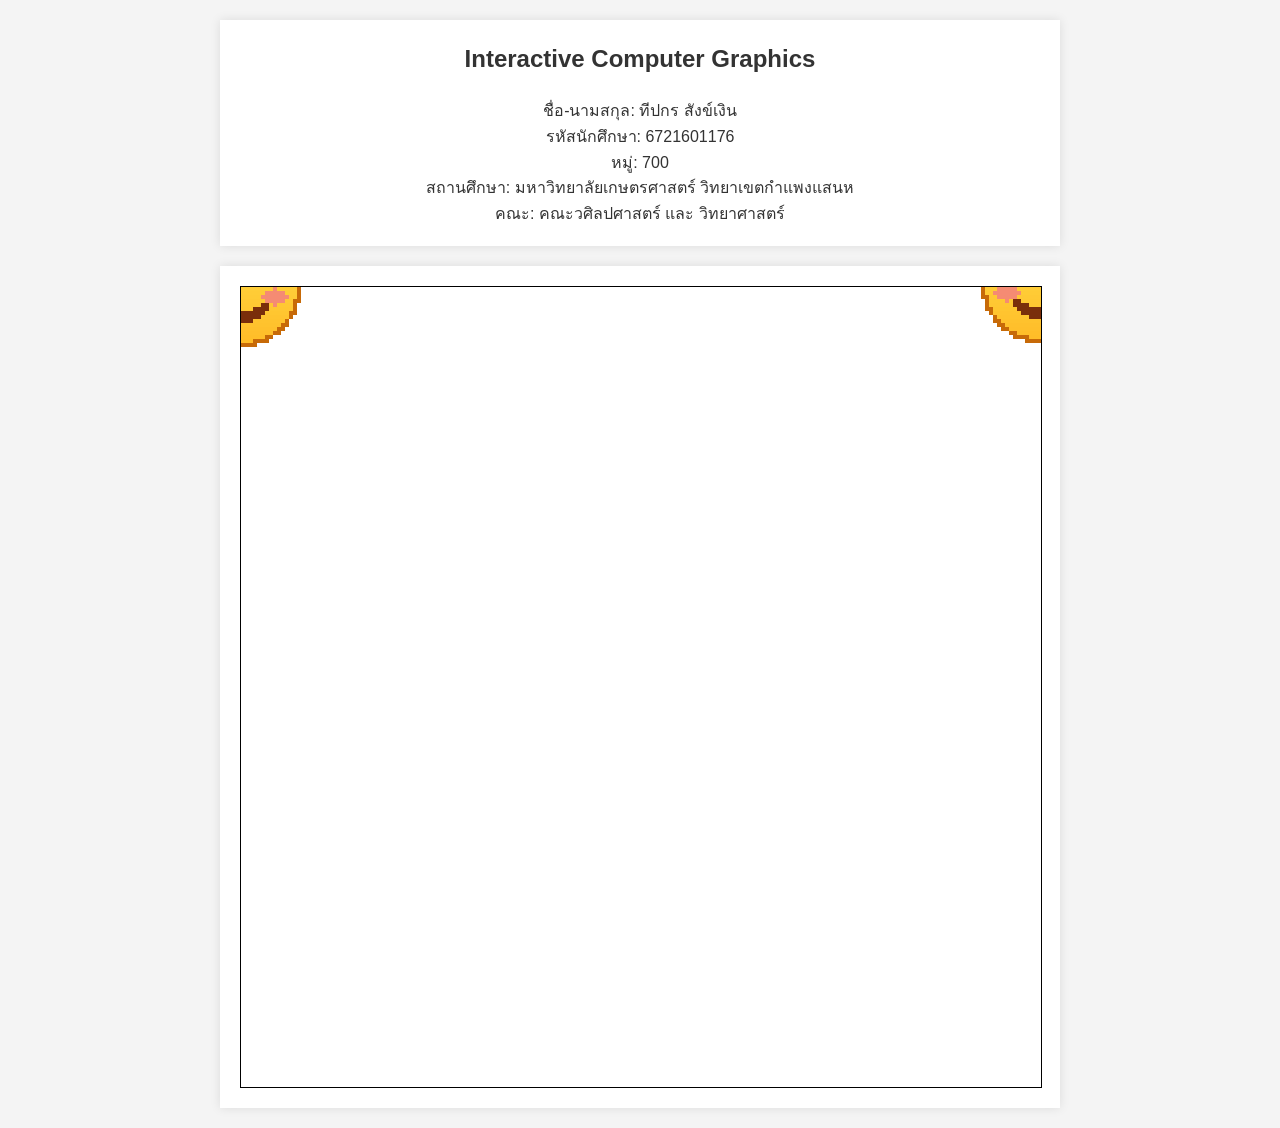
==== index.html @ 4c511ea5 "Add files via upload" ====
<html>
  <head>
    <title>Raster Graphics</title>
    <link rel="stylesheet" href="style.css" />
  </head>
  <body>
    <section class="CV">
      <div class="container">
        <h1>Interactive Computer Graphics</h1>

        <p>ชื่อ-นามสกุล: ทีปกร สังข์เงิน</p>
        <p>รหัสนักศึกษา: 6721601176</p>
        <p>หมู่: 700</p>
        <p>สถานศึกษา: มหาวิทยาลัยเกษตรศาสตร์ วิทยาเขตกำแพงแสนห</p>
        <p>คณะ: คณะวศิลปศาสตร์ และ วิทยาศาสตร์</p>
      </div>
    </section>

    <section class="canvas-container">
      <div class="container">
         <canvas
      id="canvas"
      width="200"
      height="200"
      style="
        width: 800px;
        height: 800px;
        border: 1px solid #000;
        image-rendering: pixelated;
      "
    >
    </canvas>
      </div>

   

    <script>
      const canvas = document.getElementById("canvas");
      const ctx = canvas.getContext("2d");
      const imageData = ctx.createImageData(canvas.width, canvas.height);
      const pixels = imageData.data; // Array of color [R,G,B,A, R,G,B,A, ...]

      function putPixel(x, y, r, g, b, a = 255) {
        const idx = (y * canvas.width + x) * 4; // หา index แรกของ pixel (x,y)
        pixels[idx] = r;
        pixels[idx + 1] = g;
        pixels[idx + 2] = b;
        pixels[idx + 3] = a;
      }

      function drawLine(x1, y1, x2, y2, r, g, b, a = 255) {
        const dx = Math.abs(x2 - x1);
        const dy = Math.abs(y2 - y1);

        if (dx > dy) {
          const m = (y2 - y1) / (x2 - x1);
          const c = y1 - m * x1;
          for (let x = Math.min(x1, x2); x <= Math.max(x1, x2); x++) {
            const y = Math.round(m * x + c);
            putPixel(x, y, r, g, b, a);
          }
        } else {
          const m = (x2 - x1) / (y2 - y1);
          const c = x1 - m * y1;
          for (let y = Math.min(y1, y2); y <= Math.max(y1, y2); y++) {
            const x = Math.round(m * y + c);
            putPixel(x, y, r, g, b, a);
          }
        }
      }

      function drawRect(x1, y1, x2, y2, r, g, b, a = 255) {
        drawLine(x1, y1, x2, y1, r, g, b, a); // Top edge
        drawLine(x2, y1, x2, y2, r, g, b, a); // Right edge
        drawLine(x2, y2, x1, y2, r, g, b, a); // Bottom edge
        drawLine(x1, y2, x1, y1, r, g, b, a); // Left edge
      }

      function drawRectFilled(x1, y1, x2, y2, r, g, b, a = 255) {
        for (let y = y1; y <= y2; y++) {
          for (let x = x1; x <= x2; x++) {
            putPixel(x, y, r, g, b, a);
          }
        }
      }

      function drawRectGradient(x1, y1, x2, y2, r1, g1, b1, r2, g2, b2) {
        for (let y = y1; y <= y2; y++) {
          const t = (y - y1) / (y2 - y1);
          const r = Math.round(r1 * (1 - t) + r2 * t);
          const g = Math.round(g1 * (1 - t) + g2 * t);
          const b = Math.round(b1 * (1 - t) + b2 * t);
          for (let x = x1; x <= x2; x++) {
            putPixel(x, y, r, g, b);
          }
        }
      }

      function drawEllipse(cx, cy, rx, ry, r, g, b, a = 255) {
        for (let y = -ry; y <= ry; y++) {
          for (let x = -rx; x <= rx; x++) {
            if ((x * x) / (rx * rx) + (y * y) / (ry * ry) < 1) {
              putPixel(cx + x, cy + y, r, g, b, a);
            }
          }
        }
      }

      function drawSprite(sprite, x, y, r, g, b, a = 255) {
        for (let j = 0; j < sprite.length; j++) {
          for (let i = 0; i < sprite[j].length; i++) {
            if (sprite[j][i] === 1) {
              putPixel(x + i, y + j, r, g, b, a);
            }
          }
        }
      }

      function drawSprite24Bit(sprite, x, y) {
        for (let j = 0; j < sprite.length; j++) {
          for (let i = 0; i < sprite[j].length; i++) {
            const color = sprite[j][i];

            if (color !== null) {
              const r = (color >> 16) & 255;
              const g = (color >> 8) & 255;
              const b = color & 255;
              const cX = i - sprite[j].length / 2;
              const cY = j - sprite.length / 2;

              // Rotate
              const rad = (degree * Math.PI) / 180;
              const x_rotated = Math.round(
                cX * Math.cos(rad) - cY * Math.sin(rad),
              );
              const y_rotated = Math.round(
                cX * Math.sin(rad) + cY * Math.cos(rad),
              );

              // Scale
              const x_rotated_scaled = Math.round(x_rotated * scaleX);
              const y_rotated_scaled = Math.round(y_rotated * scaleY);

              //putPixel(x + x_rotated_scaled, y + y_rotated_scaled, r, g, b, a);
              drawRectFilled(
                x + x_rotated_scaled,
                y + y_rotated_scaled,
                x + x_rotated_scaled,
                y + y_rotated_scaled,
                r,
                g,
                b,
                a,
              );
            }
          }
        }
      }

      function drawSpriteRotateScale(sprite, x, y, degree, scaleX, scaleY) {
        for (let j = 0; j < sprite.length; j++) {
          for (let i = 0; i < sprite[j].length; i++) {
            const color = sprite[j][i];

            if (color !== null) {
              const r = (color >> 16) & 255;
              const g = (color >> 8) & 255;
              const b = color & 255;

              // Center the pixel coordinates
              const cX = i - sprite[j].length / 2;
              const cY = j - sprite.length / 2;

              // Rotate
              const rad = (degree * Math.PI) / 180;
              const x_rotated = Math.round(
                cX * Math.cos(rad) - cY * Math.sin(rad),
              );
              const y_rotated = Math.round(
                cX * Math.sin(rad) + cY * Math.cos(rad),
              );

              // Scale
              const x_rotated_scaled = Math.round(x_rotated * scaleX);
              const y_rotated_scaled = Math.round(y_rotated * scaleY);

              const x_translated = x + x_rotated_scaled;
              const y_translated = y + y_rotated_scaled;

              //putPixel(x + x_rotated_scaled, y + y_rotated_scaled, r, g, b, a);
              drawEllipse(
                x_translated,
                y_translated,
                Math.round(scaleX),
                Math.round(scaleY),
                r,
                g,
                b,
                255,
              );
            }
          }
        }
      }

      function toScaledMousePos(posX, posY) {
        const rect = canvas.getBoundingClientRect();
        const scaleX = canvas.width / rect.width;
        const scaleY = canvas.height / rect.height;
        return {
          x: Math.floor((posX - rect.left) * scaleX),
          y: Math.floor((posY - rect.top) * scaleY),
        };
      }

      const spaceInvaderSprite = [
        [0, 1, 1, 0, 0, 0, 0, 0, 0, 0, 0, 0, 0, 0, 1, 1],
        [0, 1, 1, 0, 0, 0, 0, 1, 1, 1, 0, 0, 0, 0, 1, 1],
        [0, 1, 1, 0, 0, 0, 1, 1, 1, 1, 1, 1, 0, 0, 1, 1],
        [0, 1, 1, 0, 1, 1, 1, 1, 1, 1, 1, 1, 1, 0, 1, 1],
        [0, 1, 1, 0, 1, 0, 0, 0, 0, 0, 0, 0, 1, 0, 1, 1],
        [0, 1, 1, 0, 1, 0, 0, 0, 0, 0, 0, 0, 1, 0, 1, 1],
        [0, 1, 1, 0, 1, 0, 0, 0, 0, 0, 0, 0, 1, 0, 1, 1],
        [0, 1, 1, 1, 1, 0, 0, 1, 1, 0, 0, 1, 1, 1, 1, 0],
        [1, 0, 1, 1, 0, 1, 1, 0, 0, 1, 1, 0, 1, 1, 0, 1],
        [1, 1, 1, 1, 1, 1, 1, 1, 1, 1, 1, 1, 1, 1, 1, 1],
        [1, 1, 1, 0, 1, 1, 1, 1, 1, 1, 1, 1, 1, 0, 1, 1],
        [0, 1, 1, 1, 1, 1, 1, 1, 1, 1, 1, 1, 1, 1, 1, 0],
        [0, 0, 1, 1, 1, 1, 1, 1, 1, 1, 1, 1, 1, 1, 0, 0],
        [0, 0, 0, 1, 1, 1, 1, 0, 0, 1, 1, 1, 1, 0, 0, 0],
        [0, 0, 0, 0, 1, 1, 0, 0, 0, 0, 1, 1, 0, 0, 0, 0],
      ];
      const smileSprite24Bit32x32 = [
        [
          null,
          null,
          null,
          null,
          null,
          null,
          null,
          null,
          null,
          null,
          null,
          null,
          null,
          null,
          null,
          null,
          null,
          null,
          null,
          null,
          null,
          null,
          null,
          null,
          null,
          null,
          null,
          null,
          null,
          null,
          null,
          null,
        ],
        [
          null,
          null,
          null,
          null,
          null,
          null,
          null,
          null,
          null,
          null,
          null,
          null,
          0xc76a08,
          0xc76a08,
          0xc76a08,
          0xc76a08,
          0xc76a08,
          0xc76a08,
          0xc76a08,
          0xc76a08,
          null,
          null,
          null,
          null,
          null,
          null,
          null,
          null,
          null,
          null,
          null,
          null,
        ],
        [
          null,
          null,
          null,
          null,
          null,
          null,
          null,
          null,
          null,
          0xc76a08,
          0xc76a08,
          0xc76a08,
          0xc76a08,
          0xffdf48,
          0xffdf48,
          0xffdf48,
          0xffdf48,
          0xffdf48,
          0xffdf48,
          0xc76a08,
          0xc76a08,
          0xc76a08,
          0xc76a08,
          null,
          null,
          null,
          null,
          null,
          null,
          null,
          null,
          null,
        ],
        [
          null,
          null,
          null,
          null,
          null,
          null,
          null,
          null,
          0xc76a08,
          0xc76a08,
          0xffde47,
          0xffde47,
          0xffde47,
          0xffde47,
          0xffde47,
          0xffde47,
          0xffde47,
          0xffde47,
          0xffde47,
          0xffde47,
          0xffde47,
          0xffde47,
          0xc76a08,
          0xc76a08,
          null,
          null,
          null,
          null,
          null,
          null,
          null,
          null,
        ],
        [
          null,
          null,
          null,
          null,
          null,
          null,
          0xc76a08,
          0xc76a08,
          0xffdd45,
          0xffdd45,
          0xffdd45,
          0xffdd45,
          0xffdd45,
          0xffdd45,
          0xffdd45,
          0xffdd45,
          0xffdd45,
          0xffdd45,
          0xffdd45,
          0xffdd45,
          0xffdd45,
          0xffdd45,
          0xffdd45,
          0xffdd45,
          0xc76a08,
          0xc76a08,
          null,
          null,
          null,
          null,
          null,
          null,
        ],
        [
          null,
          null,
          null,
          null,
          null,
          0xc76a08,
          0xc76a08,
          0xffdc44,
          0xffdc44,
          0xffdc44,
          0xffdc44,
          0xffdc44,
          0xffdc44,
          0xffdc44,
          0xffdc44,
          0xffdc44,
          0xffdc44,
          0xffdc44,
          0xffdc44,
          0xffdc44,
          0xffdc44,
          0xffdc44,
          0xffdc44,
          0xffdc44,
          0xffdc44,
          0xc76a08,
          0xc76a08,
          null,
          null,
          null,
          null,
          null,
        ],
        [
          null,
          null,
          null,
          null,
          0xc76a08,
          0xc76a08,
          0xffda43,
          0xffda43,
          0xffda43,
          0xffda43,
          0xffda43,
          0xffda43,
          0xffda43,
          0xffda43,
          0xffda43,
          0xffda43,
          0xffda43,
          0xffda43,
          0xffda43,
          0xffda43,
          0xffda43,
          0xffda43,
          0xffda43,
          0xffda43,
          0xffda43,
          0xffda43,
          0xc76a08,
          0xc76a08,
          null,
          null,
          null,
          null,
        ],
        [
          null,
          null,
          null,
          null,
          0xc76a08,
          0xffd942,
          0xffd942,
          0xffd942,
          0xffd942,
          0xffd942,
          0xffd942,
          0xffd942,
          0xffd942,
          0xffd942,
          0xffd942,
          0xffd942,
          0xffd942,
          0xffd942,
          0xffd942,
          0xffd942,
          0xffd942,
          0xffd942,
          0xffd942,
          0xffd942,
          0xffd942,
          0xffd942,
          0xffd942,
          0xc76a08,
          null,
          null,
          null,
          null,
        ],
        [
          null,
          null,
          null,
          0xc76a08,
          0xffd841,
          0xffd841,
          0xffd841,
          0xffd841,
          0xffd841,
          0xffd841,
          0xffd841,
          0xffd841,
          0xffd841,
          0xffd841,
          0xffd841,
          0xffd841,
          0xffd841,
          0xffd841,
          0xffd841,
          0xffd841,
          0xffd841,
          0xffd841,
          0xffd841,
          0xffd841,
          0xffd841,
          0xffd841,
          0xffd841,
          0xffd841,
          0xc76a08,
          null,
          null,
          null,
        ],
        [
          null,
          null,
          0xc76a08,
          0xc76a08,
          0xffd640,
          0xffd640,
          0xffd640,
          0xffd640,
          0xffd640,
          0x3b2507,
          0x3b2507,
          0x3b2507,
          0xffd640,
          0xffd640,
          0xffd640,
          0xffd640,
          0xffd640,
          0xffd640,
          0xffd640,
          0xffd640,
          0x3b2507,
          0x3b2507,
          0x3b2507,
          0xffd640,
          0xffd640,
          0xffd640,
          0xffd640,
          0xffd640,
          0xc76a08,
          0xc76a08,
          null,
          null,
        ],
        [
          null,
          null,
          0xc76a08,
          0xffd53e,
          0xffd53e,
          0xffd53e,
          0xffd53e,
          0xffd53e,
          0x3b2507,
          0xffffff,
          0x3b2507,
          0x3b2507,
          0x3b2507,
          0xffd53e,
          0xffd53e,
          0xffd53e,
          0xffd53e,
          0xffd53e,
          0xffd53e,
          0x3b2507,
          0xffffff,
          0x3b2507,
          0x3b2507,
          0x3b2507,
          0xffd53e,
          0xffd53e,
          0xffd53e,
          0xffd53e,
          0xffd53e,
          0xc76a08,
          null,
          null,
        ],
        [
          null,
          null,
          0xc76a08,
          0xffd43d,
          0xffd43d,
          0xffd43d,
          0xffd43d,
          0xffd43d,
          0x3b2507,
          0x3b2507,
          0x3b2507,
          0x3b2507,
          0x3b2507,
          0xffd43d,
          0xffd43d,
          0xffd43d,
          0xffd43d,
          0xffd43d,
          0xffd43d,
          0x3b2507,
          0x3b2507,
          0x3b2507,
          0x3b2507,
          0x3b2507,
          0xffd43d,
          0xffd43d,
          0xffd43d,
          0xffd43d,
          0xffd43d,
          0xc76a08,
          null,
          null,
        ],
        [
          null,
          0xc76a08,
          0xc76a08,
          0xffd33c,
          0xffd33c,
          0xffd33c,
          0xffd33c,
          0xffd33c,
          0x3b2507,
          0x3b2507,
          0x3b2507,
          0x3b2507,
          0x3b2507,
          0xffd33c,
          0xffd33c,
          0xffd33c,
          0xffd33c,
          0xffd33c,
          0xffd33c,
          0x3b2507,
          0x3b2507,
          0x3b2507,
          0x3b2507,
          0x3b2507,
          0xffd33c,
          0xffd33c,
          0xffd33c,
          0xffd33c,
          0xffd33c,
          0xc76a08,
          0xc76a08,
          null,
        ],
        [
          null,
          0xc76a08,
          0xffd13b,
          0xffd13b,
          0xffd13b,
          0xffd13b,
          0xffd13b,
          0xffd13b,
          0xffd13b,
          0x3b2507,
          0x3b2507,
          0x3b2507,
          0xffd13b,
          0xffd13b,
          0xffd13b,
          0xffd13b,
          0xffd13b,
          0xffd13b,
          0xffd13b,
          0xffd13b,
          0x3b2507,
          0x3b2507,
          0x3b2507,
          0xffd13b,
          0xffd13b,
          0xffd13b,
          0xffd13b,
          0xffd13b,
          0xffd13b,
          0xffd13b,
          0xc76a08,
          null,
        ],
        [
          null,
          0xc76a08,
          0xffd03a,
          0xffd03a,
          0xffd03a,
          0xffd03a,
          0xffd03a,
          0xffd03a,
          0xffd03a,
          0xffd03a,
          0xffd03a,
          0xffd03a,
          0xffd03a,
          0xffd03a,
          0xffd03a,
          0xffd03a,
          0xffd03a,
          0xffd03a,
          0xffd03a,
          0xffd03a,
          0xffd03a,
          0xffd03a,
          0xffd03a,
          0xffd03a,
          0xffd03a,
          0xffd03a,
          0xffd03a,
          0xffd03a,
          0xffd03a,
          0xffd03a,
          0xc76a08,
          null,
        ],
        [
          null,
          0xc76a08,
          0xffcf39,
          0xffcf39,
          0xffcf39,
          0xffcf39,
          0xffcf39,
          0xffcf39,
          0xffcf39,
          0xffcf39,
          0xffcf39,
          0xffcf39,
          0xffcf39,
          0xffcf39,
          0xffcf39,
          0xffcf39,
          0xffcf39,
          0xffcf39,
          0xffcf39,
          0xffcf39,
          0xffcf39,
          0xffcf39,
          0xffcf39,
          0xffcf39,
          0xffcf39,
          0xffcf39,
          0xffcf39,
          0xffcf39,
          0xffcf39,
          0xffcf39,
          0xc76a08,
          null,
        ],
        [
          null,
          0xc76a08,
          0xffcd37,
          0xffcd37,
          0xffcd37,
          0xffcd37,
          0xffcd37,
          0xf58b73,
          0xffcd37,
          0xffcd37,
          0xffcd37,
          0xffcd37,
          0xffcd37,
          0xffcd37,
          0xffcd37,
          0xffcd37,
          0xffcd37,
          0xffcd37,
          0xffcd37,
          0xffcd37,
          0xffcd37,
          0xffcd37,
          0xffcd37,
          0xffcd37,
          0xf58b73,
          0xffcd37,
          0xffcd37,
          0xffcd37,
          0xffcd37,
          0xffcd37,
          0xc76a08,
          null,
        ],
        [
          null,
          0xc76a08,
          0xffcc36,
          0xffcc36,
          0xffcc36,
          0xf58b73,
          0xf58b73,
          0xf58b73,
          0xf58b73,
          0xf58b73,
          0xffcc36,
          0xffcc36,
          0xffcc36,
          0xffcc36,
          0xffcc36,
          0xffcc36,
          0xffcc36,
          0xffcc36,
          0xffcc36,
          0xffcc36,
          0xffcc36,
          0xffcc36,
          0xf58b73,
          0xf58b73,
          0xf58b73,
          0xf58b73,
          0xf58b73,
          0xffcc36,
          0xffcc36,
          0xffcc36,
          0xc76a08,
          null,
        ],
        [
          null,
          0xc76a08,
          0xffcb35,
          0xffcb35,
          0xf58b73,
          0xf58b73,
          0xf58b73,
          0xf58b73,
          0xf58b73,
          0xf58b73,
          0xf58b73,
          0xffcb35,
          0xffcb35,
          0xffcb35,
          0xffcb35,
          0xffcb35,
          0xffcb35,
          0xffcb35,
          0xffcb35,
          0xffcb35,
          0xffcb35,
          0xf58b73,
          0xf58b73,
          0xf58b73,
          0xf58b73,
          0xf58b73,
          0xf58b73,
          0xf58b73,
          0xffcb35,
          0xffcb35,
          0xc76a08,
          null,
        ],
        [
          null,
          0xc76a08,
          0xc76a08,
          0xffc934,
          0xffc934,
          0xf58b73,
          0xf58b73,
          0xf58b73,
          0xf58b73,
          0xf58b73,
          0xffc934,
          0xffc934,
          0xffc934,
          0xffc934,
          0xffc934,
          0xffc934,
          0xffc934,
          0xffc934,
          0xffc934,
          0xffc934,
          0xffc934,
          0xffc934,
          0xf58b73,
          0xf58b73,
          0xf58b73,
          0xf58b73,
          0xf58b73,
          0xffc934,
          0xffc934,
          0xc76a08,
          0xc76a08,
          null,
        ],
        [
          null,
          null,
          0xc76a08,
          0xffc833,
          0xffc833,
          0xffc833,
          0xffc833,
          0xf58b73,
          0xffc833,
          0x7a2e0b,
          0x7a2e0b,
          0xffc833,
          0xffc833,
          0xffc833,
          0xffc833,
          0xffc833,
          0xffc833,
          0xffc833,
          0xffc833,
          0xffc833,
          0xffc833,
          0x7a2e0b,
          0x7a2e0b,
          0xffc833,
          0xf58b73,
          0xffc833,
          0xffc833,
          0xffc833,
          0xffc833,
          0xc76a08,
          null,
          null,
        ],
        [
          null,
          null,
          0xc76a08,
          0xffc732,
          0xffc732,
          0xffc732,
          0xffc732,
          0xffc732,
          0xffc732,
          0x7a2e0b,
          0x7a2e0b,
          0x7a2e0b,
          0x7a2e0b,
          0xffc732,
          0xffc732,
          0xffc732,
          0xffc732,
          0xffc732,
          0xffc732,
          0x7a2e0b,
          0x7a2e0b,
          0x7a2e0b,
          0x7a2e0b,
          0xffc732,
          0xffc732,
          0xffc732,
          0xffc732,
          0xffc732,
          0xffc732,
          0xc76a08,
          null,
          null,
        ],
        [
          null,
          null,
          0xc76a08,
          0xc76a08,
          0xffc630,
          0xffc630,
          0xffc630,
          0xffc630,
          0xffc630,
          0xffc630,
          0x7a2e0b,
          0x7a2e0b,
          0x7a2e0b,
          0x7a2e0b,
          0x7a2e0b,
          0x7a2e0b,
          0x7a2e0b,
          0x7a2e0b,
          0x7a2e0b,
          0x7a2e0b,
          0x7a2e0b,
          0x7a2e0b,
          0xffc630,
          0xffc630,
          0xffc630,
          0xffc630,
          0xffc630,
          0xffc630,
          0xc76a08,
          0xc76a08,
          null,
          null,
        ],
        [
          null,
          null,
          null,
          0xc76a08,
          0xffc42f,
          0xffc42f,
          0xffc42f,
          0xffc42f,
          0xffc42f,
          0xffc42f,
          0xffc42f,
          0x7a2e0b,
          0x7a2e0b,
          0x7a2e0b,
          0x7a2e0b,
          0x7a2e0b,
          0x7a2e0b,
          0x7a2e0b,
          0x7a2e0b,
          0x7a2e0b,
          0x7a2e0b,
          0xffc42f,
          0xffc42f,
          0xffc42f,
          0xffc42f,
          0xffc42f,
          0xffc42f,
          0xffc42f,
          0xc76a08,
          null,
          null,
          null,
        ],
        [
          null,
          null,
          null,
          null,
          0xc76a08,
          0xffc32e,
          0xffc32e,
          0xffc32e,
          0xffc32e,
          0xffc32e,
          0xffc32e,
          0xffc32e,
          0xffc32e,
          0x7a2e0b,
          0x7a2e0b,
          0x7a2e0b,
          0x7a2e0b,
          0x7a2e0b,
          0x7a2e0b,
          0xffc32e,
          0xffc32e,
          0xffc32e,
          0xffc32e,
          0xffc32e,
          0xffc32e,
          0xffc32e,
          0xffc32e,
          0xc76a08,
          null,
          null,
          null,
          null,
        ],
        [
          null,
          null,
          null,
          null,
          0xc76a08,
          0xc76a08,
          0xffc22d,
          0xffc22d,
          0xffc22d,
          0xffc22d,
          0xffc22d,
          0xffc22d,
          0xffc22d,
          0xffc22d,
          0xffc22d,
          0xffc22d,
          0xffc22d,
          0xffc22d,
          0xffc22d,
          0xffc22d,
          0xffc22d,
          0xffc22d,
          0xffc22d,
          0xffc22d,
          0xffc22d,
          0xffc22d,
          0xc76a08,
          0xc76a08,
          null,
          null,
          null,
          null,
        ],
        [
          null,
          null,
          null,
          null,
          null,
          0xc76a08,
          0xc76a08,
          0xffc02c,
          0xffc02c,
          0xffc02c,
          0xffc02c,
          0xffc02c,
          0xffc02c,
          0xffc02c,
          0xffc02c,
          0xffc02c,
          0xffc02c,
          0xffc02c,
          0xffc02c,
          0xffc02c,
          0xffc02c,
          0xffc02c,
          0xffc02c,
          0xffc02c,
          0xffc02c,
          0xc76a08,
          0xc76a08,
          null,
          null,
          null,
          null,
          null,
        ],
        [
          null,
          null,
          null,
          null,
          null,
          null,
          0xc76a08,
          0xc76a08,
          0xffbf2b,
          0xffbf2b,
          0xffbf2b,
          0xffbf2b,
          0xffbf2b,
          0xffbf2b,
          0xffbf2b,
          0xffbf2b,
          0xffbf2b,
          0xffbf2b,
          0xffbf2b,
          0xffbf2b,
          0xffbf2b,
          0xffbf2b,
          0xffbf2b,
          0xffbf2b,
          0xc76a08,
          0xc76a08,
          null,
          null,
          null,
          null,
          null,
          null,
        ],
        [
          null,
          null,
          null,
          null,
          null,
          null,
          null,
          null,
          0xc76a08,
          0xc76a08,
          0xffbe29,
          0xffbe29,
          0xffbe29,
          0xffbe29,
          0xffbe29,
          0xffbe29,
          0xffbe29,
          0xffbe29,
          0xffbe29,
          0xffbe29,
          0xffbe29,
          0xffbe29,
          0xc76a08,
          0xc76a08,
          null,
          null,
          null,
          null,
          null,
          null,
          null,
          null,
        ],
        [
          null,
          null,
          null,
          null,
          null,
          null,
          null,
          null,
          null,
          0xc76a08,
          0xc76a08,
          0xc76a08,
          0xc76a08,
          0xffbd28,
          0xffbd28,
          0xffbd28,
          0xffbd28,
          0xffbd28,
          0xffbd28,
          0xc76a08,
          0xc76a08,
          0xc76a08,
          0xc76a08,
          null,
          null,
          null,
          null,
          null,
          null,
          null,
          null,
          null,
        ],
        [
          null,
          null,
          null,
          null,
          null,
          null,
          null,
          null,
          null,
          null,
          null,
          null,
          0xc76a08,
          0xc76a08,
          0xc76a08,
          0xc76a08,
          0xc76a08,
          0xc76a08,
          0xc76a08,
          0xc76a08,
          null,
          null,
          null,
          null,
          null,
          null,
          null,
          null,
          null,
          null,
          null,
          null,
        ],
        [
          null,
          null,
          null,
          null,
          null,
          null,
          null,
          null,
          null,
          null,
          null,
          null,
          null,
          null,
          null,
          null,
          null,
          null,
          null,
          null,
          null,
          null,
          null,
          null,
          null,
          null,
          null,
          null,
          null,
          null,
          null,
          null,
        ],
      ];

      let isDragging = false;
      let previousX = 0;
      let previousY = 0;
      let r = 0,
        g = 0,
        b = 0,
        a = 255; // Default color
      let degree = 0; // Default rotation degree
      let scale = 1;
      let mouseX = 0,
        mouseY = 0; // Mouse position

      canvas.addEventListener("click", (event) => {});

      canvas.addEventListener("mousedown", (event) => {
        isDragging = true;
        console.log("Mouse down", event.offsetX, event.offsetY);
      });

      canvas.addEventListener("mouseup", (event) => {
        isDragging = false;
        console.log("Mouse up", event.offsetX, event.offsetY);
      });

      canvas.addEventListener("mousemove", (event) => {
        const { x, y } = toScaledMousePos(event.clientX, event.clientY);

        mouseX = x;
        mouseY = y;

        if (isDragging) {
          drawLine(previousX, previousY, x, y, r, g, b); // Draw a line from previous position to current position with the current color
          //putPixel(x, y, r, g, b); // Draw a pixel at current position with the current color
          ctx.putImageData(imageData, 0, 0);
        }
        previousX = x;
        previousY = y;
      });

      window.addEventListener("keydown", (event) => {
        console.log("Key down:", event.key);
        if (event.key === "1") {
          r = 255;
          g = 0;
          b = 0; // Change to red
        } else if (event.key === "2") {
          r = 0;
          g = 255;
          b = 0; // Change to green
        } else if (event.key === "3") {
          r = 0;
          g = 0;
          b = 255; // Change to blue
        }

        if (event.key === "ArrowLeft") {
          degree -= 5; // Rotate left
        } else if (event.key === "ArrowRight") {
          degree += 5; // Rotate right
        }

        if (event.key === "ArrowUp") {
          scale += 0.1; // Scale up
        } else if (event.key === "ArrowDown") {
          scale -= 0.1; // Scale down
        }
      });
      window.addEventListener("keyup", (event) => {
        console.log("Key up:", event.key);
      });

      ctx.putImageData(imageData, 0, 0);

      function animate() {
        drawRectFilled(
          0,
          0,
          canvas.width - 1,
          canvas.height - 1,
          255,
          255,
          255,
        ); // Clear the canvas with black

        drawSpriteRotateScale(
          smileSprite24Bit32x32,
          mouseX,
          mouseY,
          degree,
          scale,
          scale,
        ); // Draw a cyan space invader sprite with rotation and scaling
        ctx.putImageData(imageData, 0, 0);
        requestAnimationFrame(animate);
      }
      animate();
    </script>
  </body>
</html>
---- style.css ----
* {
  margin: 0;
  padding: 0;
}

body {
  font-family: Arial, sans-serif;
  background-color: #f4f4f4;
  color: #333;
  line-height: 1.6;
}

.container {
  max-width: 800px;
  margin: 20px auto;
  padding: 20px;
  background-color: #fff;
  box-shadow: 0 0 10px rgba(0, 0, 0, 0.1);
  text-align: center;
}

.container h1 {
  margin-bottom: 20px;
}
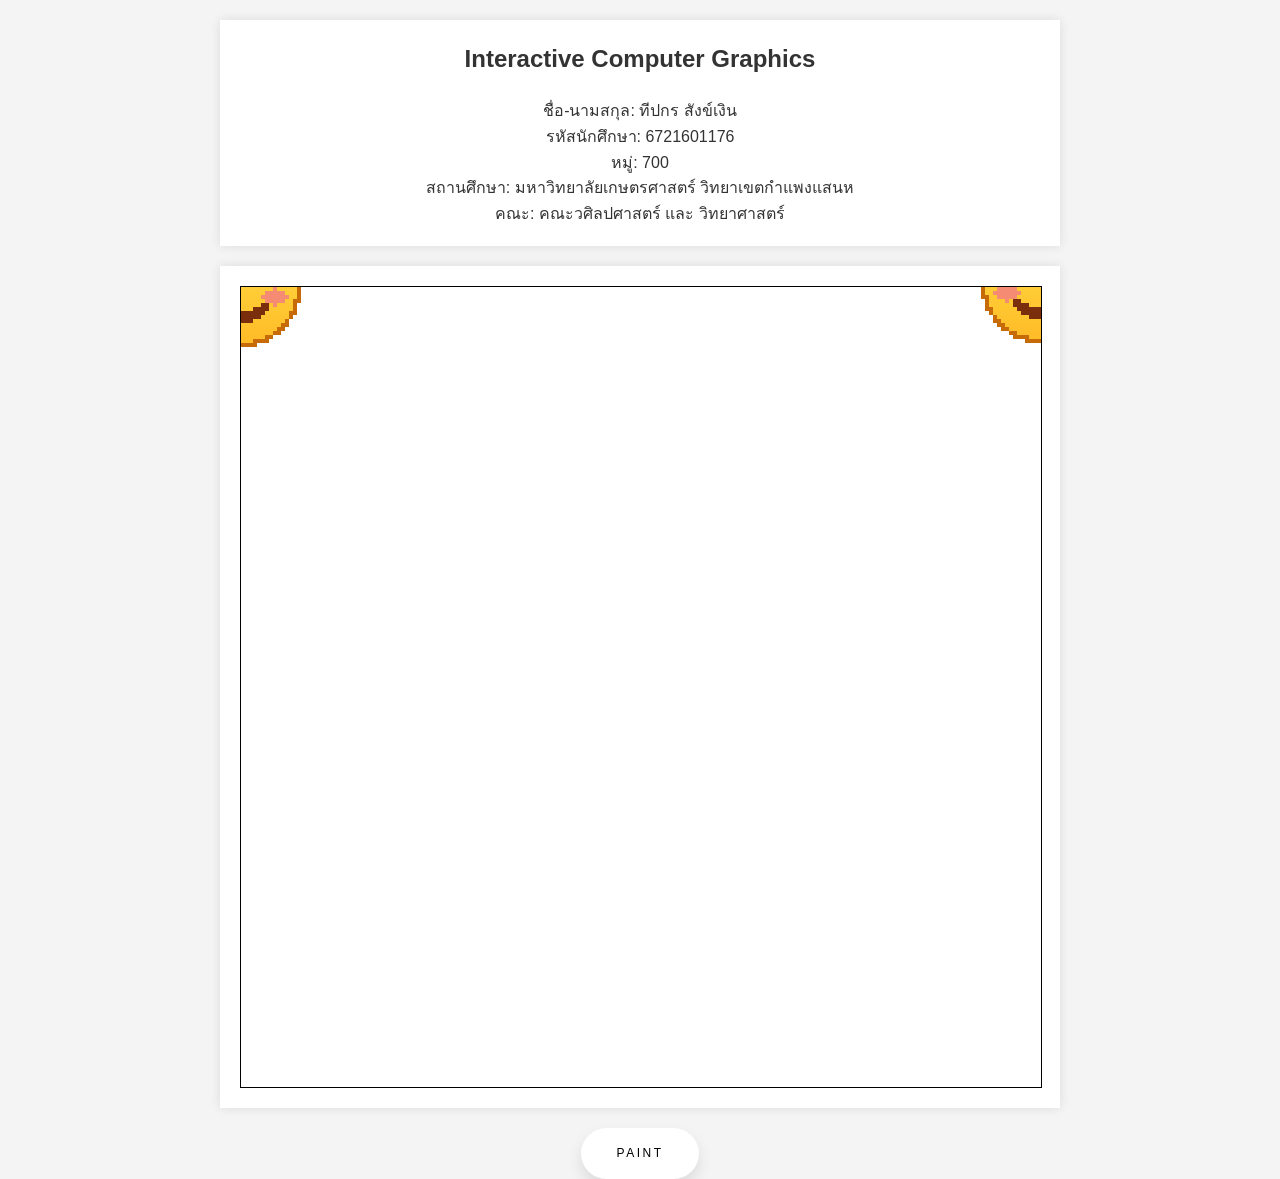
==== commit 8dd73a36: "Add files via upload" ====
--- a/index.html
+++ b/index.html
@@ -13,8 +13,13 @@
         <p>หมู่: 700</p>
         <p>สถานศึกษา: มหาวิทยาลัยเกษตรศาสตร์ วิทยาเขตกำแพงแสนห</p>
         <p>คณะ: คณะวศิลปศาสตร์ และ วิทยาศาสตร์</p>
+
+        
+
       </div>
     </section>
+
+    
 
     <section class="canvas-container">
       <div class="container">
@@ -31,6 +36,14 @@
     >
     </canvas>
       </div>
+
+      <section>
+
+        <nav>
+          <a href="./Paint/index.html">Paint</a>
+        </nav>
+
+      </section>
 
    
 
--- a/style.css
+++ b/style.css
@@ -22,3 +22,44 @@
 .container h1 {
   margin-bottom: 20px;
 }
+
+nav {
+  display: flex;
+  justify-content: center;
+  gap: 2px;
+}
+
+nav a {
+  padding: 1.3em 3em;
+  font-size: 12px;
+  text-transform: uppercase;
+  letter-spacing: 2.5px;
+  font-weight: 500;
+  color: #000;
+  background-color: #fff;
+  border: none;
+  border-radius: 45px;
+  box-shadow: 0px 8px 15px rgba(0, 0, 0, 0.1);
+  transition: all 0.3s ease 0s;
+  cursor: pointer;
+  outline: none;
+}
+
+nav a:active {
+  transform: translateY(-1px);
+}
+
+nav a:link,
+nav a:visited {
+  color: #000;
+  text-decoration: none;
+}
+
+nav a:hover,
+nav a:active {
+  background-color: #23c483;
+  box-shadow: 0px 15px 20px rgba(46, 229, 157, 0.4);
+  color: #fff;
+  transform: translateY(-7px);
+  text-decoration: none;
+}
